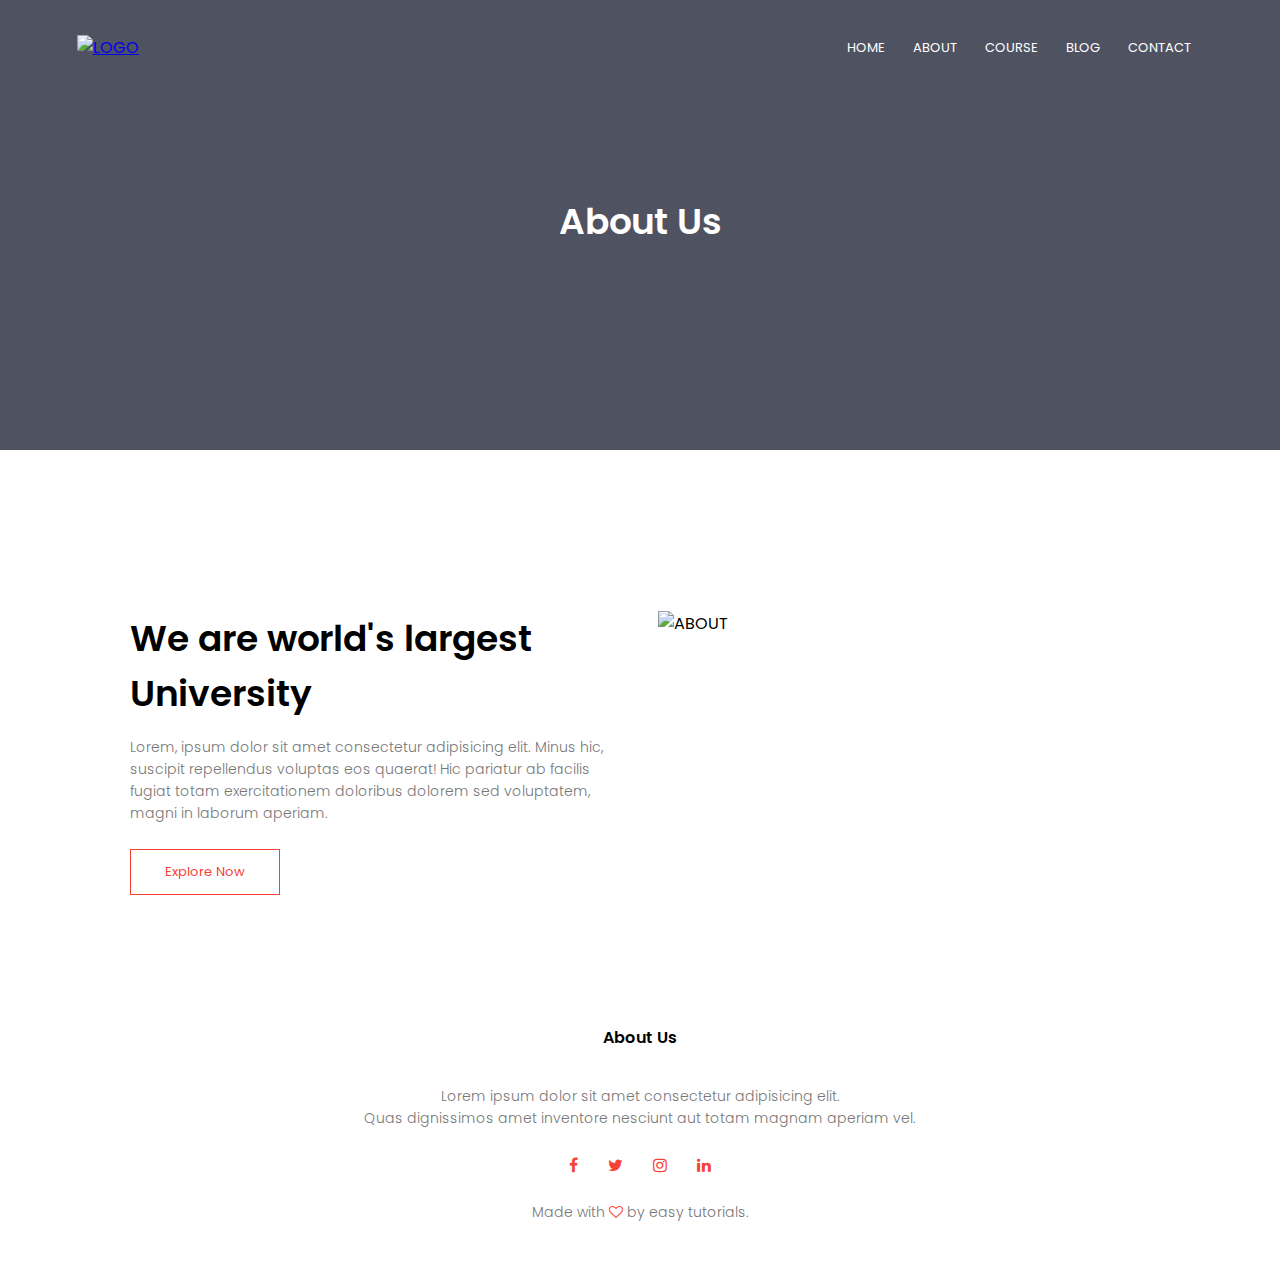
==== about.html @ 01fdc109 "Add files via upload" ====
<!DOCTYPE html>
<html lang="en">

<head>
    <meta charset="UTF-8">
    <meta http-equiv="X-UA-Compatible" content="IE=edge">
    <meta name="viewport" content="width=device-width, initial-scale=1.0">
    <title>University web design</title>
    <link rel="stylesheet" href="style.css">
    <link rel="preconnect" href="https://fonts.googleapis.com">
    <link rel="preconnect" href="https://fonts.gstatic.com" crossorigin>
    <link href="https://fonts.googleapis.com/css2?family=Poppins:wght@100;200;300;400;600;700&display=swap"
        rel="stylesheet">
    <link rel="stylesheet" href="https://stackpath.bootstrapcdn.com/font-awesome/4.7.0/css/font-awesome.min.css">
</head>

<body>
    <section class="sub-header">
        <nav>
            <a href="index.html"><img src="images/logo.png" alt="LOGO" </a>

                <div class="nav-links" id="navLinks">
                    <i class="fa fa-times" onclick="hideMenu()"></i>
                    <ul>
                        <li><a href="index.html">HOME</a></li>
                        <li><a href="about.html">ABOUT</a></li>
                        <li><a href="course.html">COURSE</a></li>
                        <li><a href="blog.html">BLOG</a></li>
                        <li><a href="contact.html">CONTACT</a></li>
                    </ul>
                </div>
                <i class="fa fa-bars" onclick="showMenu()"></i>
        </nav>
        <h1>About Us</h1>

    </section>
<!-- About us content -->
<section class="about-us">
    <div class="row">
        <div class="about-col">
            <h1>We are world's largest University</h1>
            <p>Lorem, ipsum dolor sit amet consectetur adipisicing elit. Minus hic, suscipit repellendus voluptas eos quaerat! Hic pariatur ab facilis fugiat totam exercitationem doloribus dolorem sed voluptatem, magni in laborum aperiam.</p>
            <a href="" class="hero-btn red-btn">Explore Now</a>
        </div>
        <div class="about-col">
            <img src="images/about.jpg" alt="ABOUT">
        </div>
    </div>
</section>

 
    <!-- FOOTER -->
    <section class="footer">
        <h4>About Us</h4>
        <p>Lorem ipsum dolor sit amet consectetur adipisicing elit. <br>Quas dignissimos amet inventore nesciunt aut
            totam magnam aperiam vel.</p>
        <div class="icons">
            <i class="fa fa-facebook"></i>
            <i class="fa fa-twitter"></i>
            <i class="fa fa-instagram"></i>
            <i class="fa fa-linkedin"></i>
        </div>
        <p>Made with <i class="fa fa-heart-o"></i> by easy tutorials.</p>
    </section>


    <!-- Javascript to toggle menu -->
    <script>
        var navLinks = document.getElementById("navLinks");

        function showMenu() {
            navLinks.style.right = "0";
        }
        function hideMenu() {
            navLinks.style.right = "-200px";
        }
    </script>

</body>

</html>
---- style.css ----
*{
    margin: 0;
    padding: 0;
    font-family: 'Poppins', sans-serif;
}
.header{
    min-height: 100vh;
    width: 100%;
    background-image: linear-gradient(rgba(4,9,30,0.7),rgba(4,9,30,0.7)),url(images/banner.png);
    background-position: center;
    background-size: cover;
    position: relative;
}
nav{
    display: flex;
    padding: 2% 6%;
    justify-content: space-between;
    align-items: center;
}
nav img{
    width: 150px;
}
.nav-links{
    flex: 1;
    text-align: right;
}
.nav-links ul li{
    list-style: none;
    display: inline-block;
    padding: 8px 12px;
    position: relative;
}
.nav-links ul li a{
    color: #fff;
    text-decoration: none;
    font-size: 13px;
}
.nav-links ul li::after{
    content: '';
    width: 0%;
    height: 2px;
    background: #f44336;
    display: block;
    margin: auto;
    transition: 0.5s;
}
.nav-links ul li:hover::after{
    width: 100%;
}
.text-box{
    width: 90%;
    color: #fff;
    position: absolute;
    top: 50%;
    left: 50%;
    transform: translate(-50%,-50%);
    text-align: center;
}
.text-box h1{
    font-size: 62px;
}
.text-box p{
    margin: 10px 0 40px;
    font-size: 14px;
    color: #fff;
}
.hero-btn{
    display: inline-block;
    text-decoration: none;
    color: #fff;
    border: 1px solid #fff;
    padding: 12px 34px;
    font-size: 13px;
    background: transparent;
    position: relative;
    cursor: pointer;
}
.hero-btn:hover{
    border: 1px solid #f44336;
    background: #f44336;
    transition: 1s;
}
nav .fa{
    display: none;
}
@media(max-width: 700px){
    .text-box h1{
        font-size: 20px;
    }
    .nav-links ul li{
        display: block;
    }
    .nav-links{
        position: fixed;
        background: #f44336;
        height: 100vh;
        width: 200px;
        top: 0;
        right: -200px;
        text-align: left;
        z-index: 2;
        transition: 1s;
    }
    nav .fa{
        display: block;
        color: #fff;
        margin: 10px;
        font-size: 22px;
        cursor: pointer;
    }
    .nav-links ul{
        padding: 30px;
    }
}
/* ---- course ---- */
.course{
    width: 80%;
    margin: auto;
    text-align: center;
    padding-top: 100px;
}
h1{
    font-size: 36px;
    font-weight: 600;
}
p{
    color: #777;
    font-size: 14px;
    font-weight: 300;
    line-height: 22px;
    padding: 10px;

}
.row{
    margin-top: 5%;
    display: flex;
    justify-content: space-between;
}
.course-col{
    flex-basis: 31%;
    background: #fff3f3;
    border-radius: 10px;
    margin-bottom: 5%;
    padding: 20px 12px;
    box-sizing: border-box;
    transition: 0.5s;
}
h3{
    text-align: center;
    font-weight: 600;
    margin: 10px 0;
}
.course-col:hover{
    box-shadow: 0 0 20px 0px rgba(0,0,0,0.2);
}
@media(max-width: 700px){
    .row{
        flex-direction: column;

    }
}
/* ---- campus ---- */
.campus{
    width: 80%;
    margin: auto;
    text-align: center;
    padding-top: 50px;
}
.campus-col{
    flex-basis: 32%;
    border-radius: 10px;
    margin-bottom: 30px;
    position: relative;
    overflow: hidden;
}
.campus-col img{
    width: 100%;
    display: block;
}
.layer{
    background: transparent;
    height: 100%;
    width: 100%;
    position: absolute;
    top: 0;
    left: 0;
    transition: 0.5s;
}
.layer:hover{
    background: rgba(226, 0, 0, 0.7);
}
.layer h3{
    width: 100%;
    font-weight: 500;
    color: #fff;
    font-size: 26px;
    bottom: 0;
    left: 50%;
    transform: translateX(-50%);
    position: absolute;
    opacity: 0;
    transition: 0.5s;
}
.layer:hover h3{
    bottom: 49%;
    opacity: 1;

}
/* Facilities */
.facilities{
    width: 80%;
    margin: auto;
    text-align: center;
    padding-top: 100px;
}
.facilities-col{
    flex-basis: 31%;
    border-radius: 10px;
    margin-bottom: 5%;
    text-align: left;
}
.facilities-col img{
    width: 100%;
    border-radius: 10px;
}
.facilities-col p{
    padding: 0;
}
.facilities-col h3{
    margin-top: 16px;
    margin-bottom: 15px;
    text-align: left;
}
/* testimonials */
.testimonials{
    width: 80%;
    margin: auto;
    padding-top: 100px;
    text-align: center;
}
.testimonial-col{
    flex-basis: 44%;
    border-radius: 10px;
    margin-bottom: 5%;
    text-align: left;
    background: #fff3f3;
    padding: 25px;
    cursor: pointer;
    display: flex;
}
.testimonial-col img{
    height: 40px;
    margin-left: 5px;
    margin-right: 30px;
    border-radius: 50%;
}
.testimonial-col p{
    padding: 0;
}
.testimonial-col h3{
    margin-top: 15px;
    text-align: left;
}
.testimonial-col .fa{
    color: #f44336;
}
@media(max-width: 700px){
    .testimonial-col img{
        margin-left: 0;
        margin-right: 15px;
    }
}
/* CALL TO ACTION */
.cta{
    margin: 100px auto;
    width: 80%;
    background-image: linear-gradient(rgba(0,0,0,0.7), rgba(0,0,0,0.7)),url(images/banner2.jpg);
    background-position: center;
    background-size: cover;
    border-radius: 10px;
    text-align: center;
    padding: 100px 0;
}
.cta h1{
    color: #fff;
    margin-bottom: 40px;
    padding: 0;
}
@media(max-width: 700px){
    .cta h1{
        font-size: 24px;
    }
}
/* FOOTER */
.footer{
    width: 100%;
    text-align: center;
    padding: 30px 0;
}
.footer h4{
    margin-bottom: 25px;
    margin-top: 20px;
    font-weight: 600;

}
.icons .fa{
    color: #f44336;
    margin: 0 13px;
    cursor: pointer;
    padding: 18px 0;
}
.fa-heart-o{
    color: #f44336;
}

/* About us page */
.sub-header{
    height: 50vh;
    width: 100%;
    background-image: linear-gradient(rgba(4,9,30,0.7), rgba(4,9,30,0.7)),url(images/background.jpg);
    background-position: center;
    background-size: cover;
    text-align: center;
    color: #fff;
}
.sub-header h1{
    margin-top: 100px;
}
.about-us{
    width: 80%;
    margin: auto;
    padding-top: 80px;
    padding-bottom: 50px;
}
.about-col{
    flex-basis: 48%;
    padding: 30px 2px;
}
.about-col img{
    width: 100%;   
}
.about-col h1{
    padding-top: 0;
}
.about-col p{
    padding: 15px 0 25px;
}
.red-btn{
    border: 1px solid #f44336;
    background: transparent;
    color: #f44336;
}
.red-btn:hover{
    color: #fff;
}
/* Blog Content  */
.blog-content{
    width: 80%;
    margin: auto;
    padding: 60px 0;
}
.blog-left{
    flex-basis: 65%;
}
.blog-left img{
    width: 100%;
}
.blog-left h2{
    color: #222;
    font-weight: 600;
    margin: 30px 0;
}
.blog-left p{
    color: #999;
    padding: 0;
}
.blog-right{
    flex-basis: 32%;
}
.blog-right h3{
    background: #f44336;
    color: #fff;
    padding: 7px 0;
    font-size: 16px;
    margin-bottom: 20px;
}
.blog-right div{
    display: flex;
    align-items: center;
    justify-content: space-between;
    color: #555;
    padding: 8px;
    box-sizing: border-box;
}
.comment-box{
    border: 1px solid #ccc;
    margin: 50px 0;
    padding: 10px 20px;
}
.comment-box h3{
    text-align: left;
}
.comment-form input, .comment-form textarea{
    width: 100%;
    padding: 10px;
    margin: 15px 0;
    box-sizing: border-box;
    border: none;
    background: #f0f0f0;
}
.comment-form button{
    margin: 10px 0;
}
@media(max-width: 700px){
    .sub-header h1{
        font-size: 24px;
    }
}
/* Contact us page */
.location{
    width: 80%;
    margin: auto;
    padding: 80px 0;
}
.location iframe{
    width: 100%;
}
.contact-us{
    width: 80%;
    margin: auto;
}
.contact-col{
    flex-basis: 48%;
    margin-bottom: 30px;
}
.contact-col div{
    display: flex;
    align-items: center;
    margin-bottom: 40px;
}
.contact-col div .fa{
    font-size: 28px;
    color: #f44336;
    margin: 10px;
    margin-right: 30px;
}
.contact-col div p{
    padding: 0;
}
.contact-col div h5{
    font-size: 20px;
    margin-bottom: 5px;
    color: #555;
    font-weight: 400;
}
.contact-col input, .contact-col textarea{
    width: 100%;
    padding: 15px;
    margin-bottom: 17px;
    outline: none;
    border: 1px solid #ccc;
    box-sizing: border-box;
}
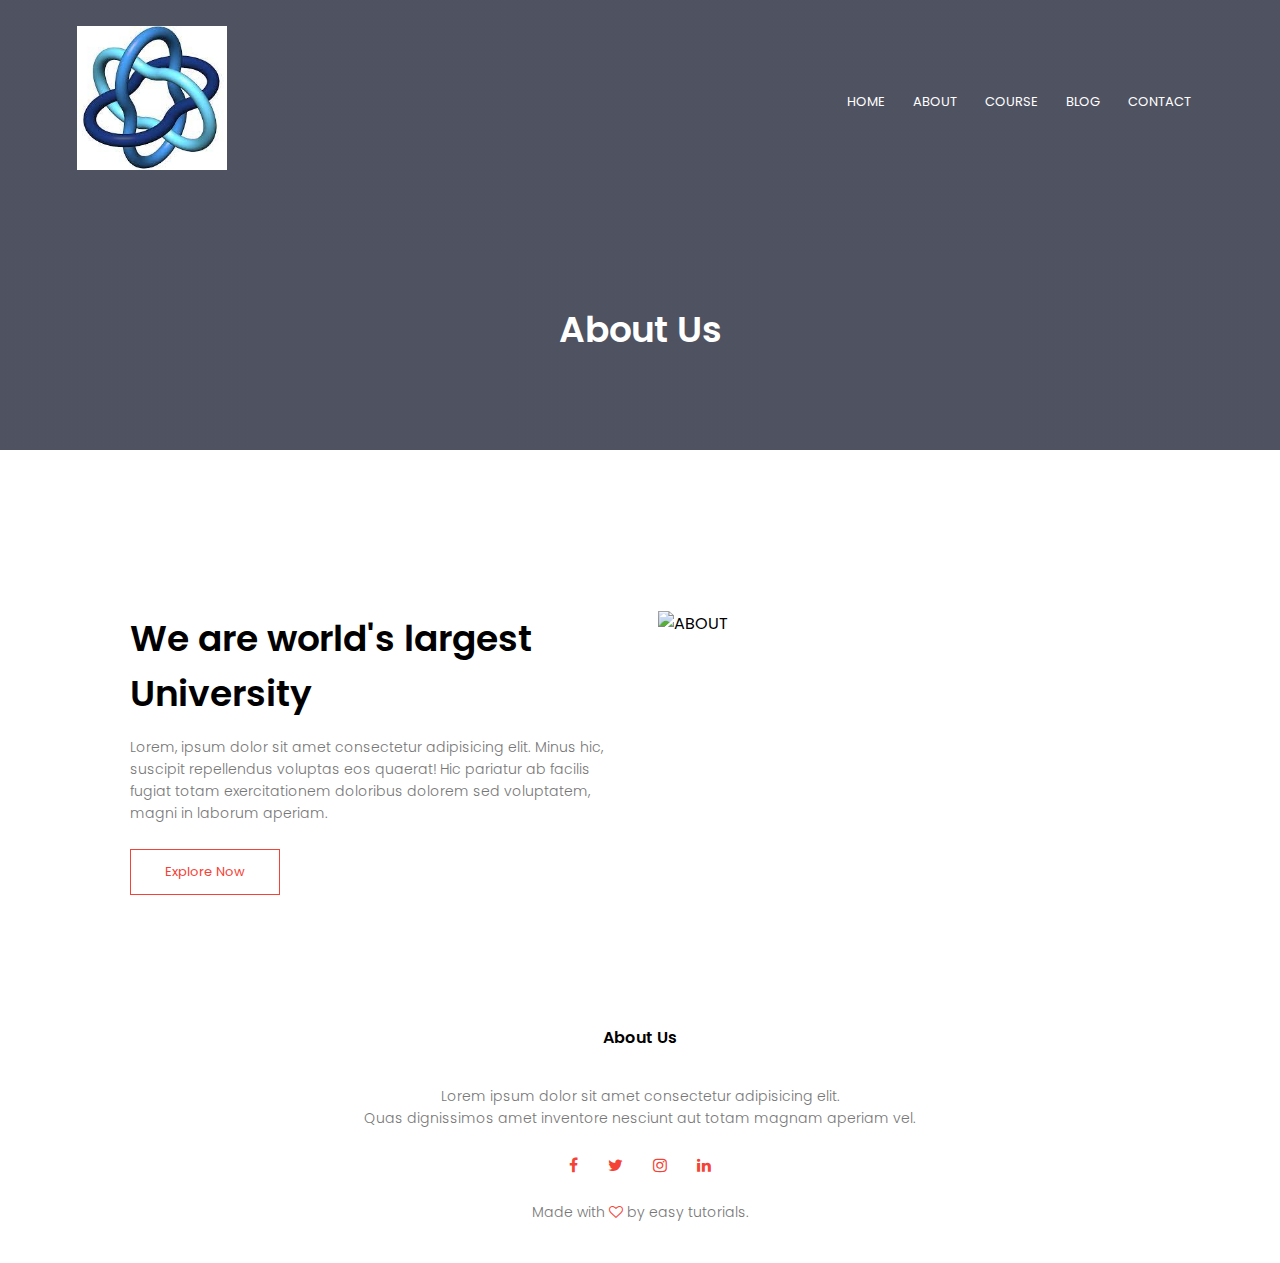
==== commit 87cd1788: "Update about.html" ====
--- a/about.html
+++ b/about.html
@@ -17,7 +17,7 @@
 <body>
     <section class="sub-header">
         <nav>
-            <a href="index.html"><img src="images/logo.png" alt="LOGO" </a>
+            <a href="index.html"><img src="[data-uri]" alt="LOGO" </a>
 
                 <div class="nav-links" id="navLinks">
                     <i class="fa fa-times" onclick="hideMenu()"></i>
@@ -78,4 +78,4 @@
 
 </body>
 
-</html>+</html>
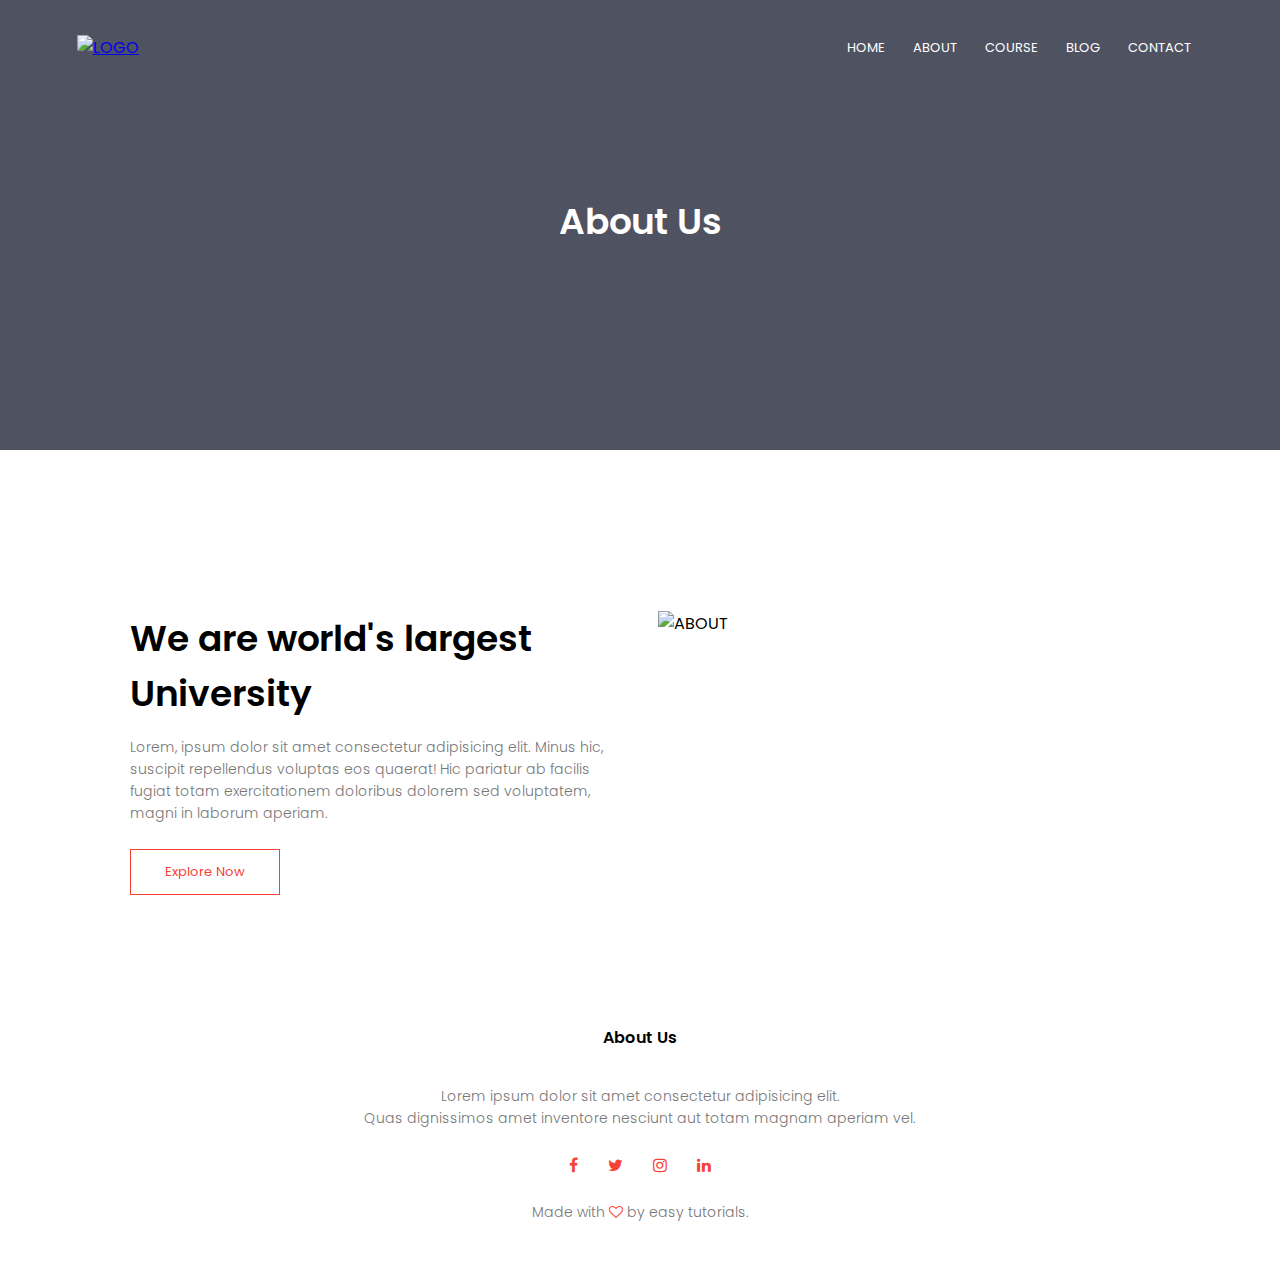
==== commit d764c14f: "Update about.html" ====
--- a/about.html
+++ b/about.html
@@ -17,7 +17,7 @@
 <body>
     <section class="sub-header">
         <nav>
-            <a href="index.html"><img src="[data-uri]" alt="LOGO" </a>
+            <a href="index.html"><img src="https://imgur.com/4GcknlZ" alt="LOGO" </a>
 
                 <div class="nav-links" id="navLinks">
                     <i class="fa fa-times" onclick="hideMenu()"></i>
